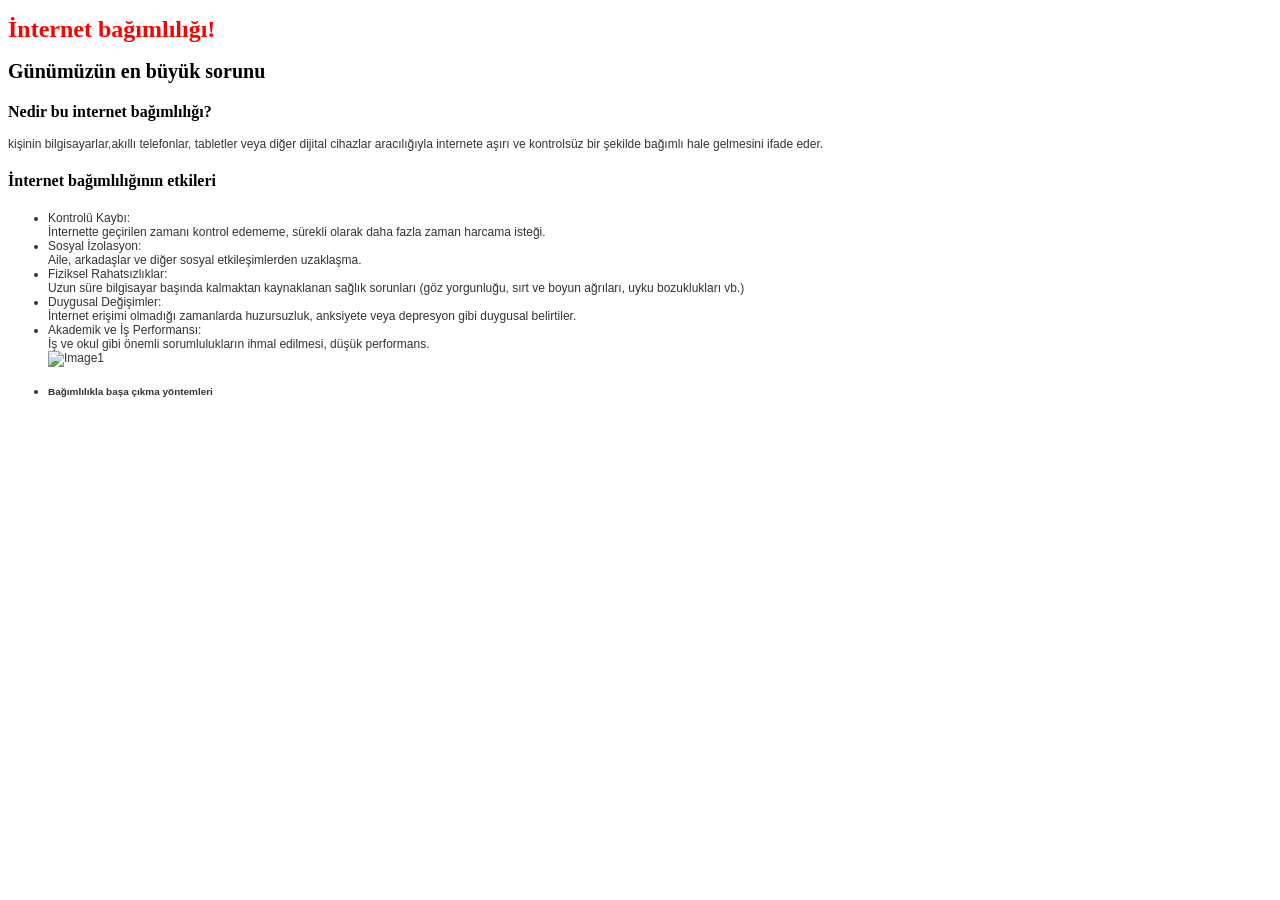
==== index.html @ 2c13d295 "Birkan" ====
<!DOCTYPE html>
<html>
<head>
    <title>Tarayıcıda görünecek sekmenin adı</title>
    <link rel="stylesheet" href="style.css">
</head>
<body>
    <h1>İnternet bağımlılığı!</h1>
    <h2>Günümüzün en büyük sorunu
        <p class="a"></p>
    </h2>
    <h3>Nedir bu internet bağımlılığı?
        <p class="a"></p>
    </h3>
    <p>
        kişinin bilgisayarlar,akıllı telefonlar, tabletler veya diğer dijital cihazlar aracılığıyla internete aşırı ve kontrolsüz bir şekilde bağımlı hale gelmesini ifade eder.
        <p class="a"></p>
    </p>
    <h4>İnternet bağımlılığının etkileri
        <p class="a"></p>
    </h4>
    <ul>
        <li> Kontrolü Kaybı:<br>İnternette geçirilen zamanı kontrol edememe, sürekli olarak daha fazla zaman harcama isteği.</li>
        <li> Sosyal İzolasyon:<br> Aile, arkadaşlar ve diğer sosyal etkileşimlerden uzaklaşma.</li>
        <li> Fiziksel Rahatsızlıklar:<br>Uzun süre bilgisayar başında kalmaktan kaynaklanan sağlık sorunları (göz yorgunluğu, sırt ve boyun ağrıları, uyku bozuklukları vb.)</li>
        <li> Duygusal Değişimler:<br>İnternet erişimi olmadığı zamanlarda huzursuzluk, anksiyete veya depresyon gibi duygusal belirtiler.</li>
        <li> Akademik ve İş Performansı:<br>İş ve okul gibi önemli sorumlulukların ihmal edilmesi, düşük performans.</li>
        <img src="https://t4.ftcdn.net/jpg/02/35/44/43/360_F_235444324_FndboGIRO1oTR04FVDrbN2iSVontP7RV.jpg" alt="Image1">
        <li> <p class="a">
    <h5>Bağımlılıkla başa çıkma yöntemleri</h5>
    
</body>
</html>
---- style.css ----
body {
       font-family: Arial, sans-serif; 
    font-size: 12px; 
    background-color: #ffffffd0; 
    color: #333333; 
}
h1 {
    color: #ff0000; 
    font-size: 24px;
    font-family: Georgia, serif; 
}
h2 {
    color: #000000; 
    font-size: 20px;
    font-family: Georgia, serif; 
}
h3 {
    color: #000000; 
    font-size: 16px;
    font-family: Georgia, serif; 
}
h4 {
    color: #000000; 
    font-size: 16px;
    font-family: Georgia, serif; 
}
p.a {
    line-height: unset;}
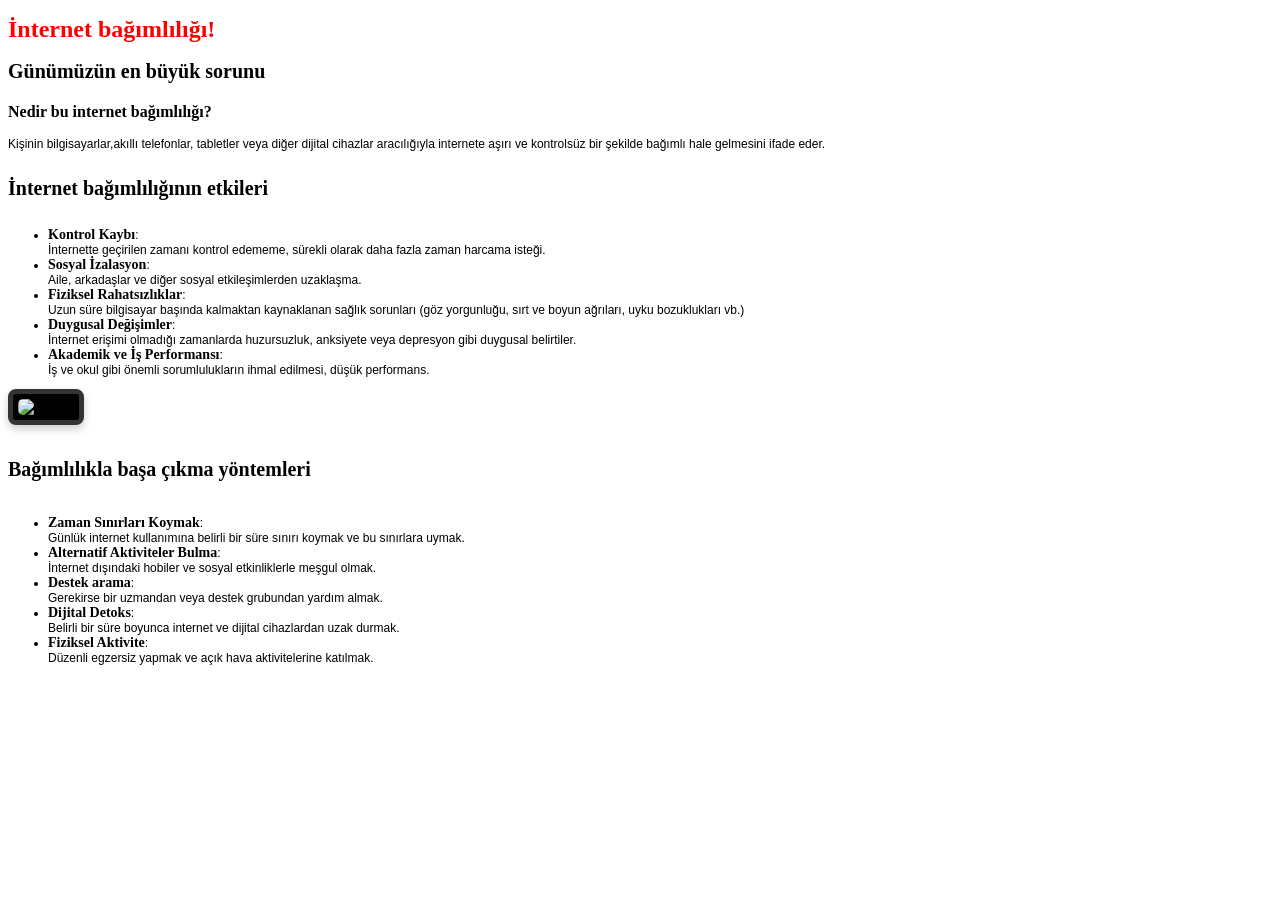
==== commit 093e0233: "[commit comment here]" ====
--- a/index.html
+++ b/index.html
@@ -1,7 +1,7 @@
 <!DOCTYPE html>
 <html>
 <head>
-    <title>Tarayıcıda görünecek sekmenin adı</title>
+    <title>İnternet bağımlılığı </title>
     <link rel="stylesheet" href="style.css">
 </head>
 <body>
@@ -13,21 +13,33 @@
         <p class="a"></p>
     </h3>
     <p>
-        kişinin bilgisayarlar,akıllı telefonlar, tabletler veya diğer dijital cihazlar aracılığıyla internete aşırı ve kontrolsüz bir şekilde bağımlı hale gelmesini ifade eder.
-        <p class="a"></p>
-    </p>
+        Kişinin bilgisayarlar,akıllı telefonlar, tabletler veya diğer dijital cihazlar aracılığıyla internete aşırı ve kontrolsüz bir şekilde bağımlı hale gelmesini ifade eder.
+        <p class="b"></p>
+
     <h4>İnternet bağımlılığının etkileri
         <p class="a"></p>
     </h4>
     <ul>
-        <li> Kontrolü Kaybı:<br>İnternette geçirilen zamanı kontrol edememe, sürekli olarak daha fazla zaman harcama isteği.</li>
-        <li> Sosyal İzolasyon:<br> Aile, arkadaşlar ve diğer sosyal etkileşimlerden uzaklaşma.</li>
-        <li> Fiziksel Rahatsızlıklar:<br>Uzun süre bilgisayar başında kalmaktan kaynaklanan sağlık sorunları (göz yorgunluğu, sırt ve boyun ağrıları, uyku bozuklukları vb.)</li>
-        <li> Duygusal Değişimler:<br>İnternet erişimi olmadığı zamanlarda huzursuzluk, anksiyete veya depresyon gibi duygusal belirtiler.</li>
-        <li> Akademik ve İş Performansı:<br>İş ve okul gibi önemli sorumlulukların ihmal edilmesi, düşük performans.</li>
+        <li> <span class = "highlight">Kontrol Kaybı</span>:<br>İnternette geçirilen zamanı kontrol edememe, sürekli olarak daha fazla zaman harcama isteği.</li>
+        <li> <span class = "highlight">Sosyal İzalasyon</span>:<br> Aile, arkadaşlar ve diğer sosyal etkileşimlerden uzaklaşma.</li>
+        <li> <span class = "highlight">Fiziksel Rahatsızlıklar</span>:<br>Uzun süre bilgisayar başında kalmaktan kaynaklanan sağlık sorunları (göz yorgunluğu, sırt ve boyun ağrıları, uyku bozuklukları vb.)</li>
+        <li>  <span class = "highlight">Duygusal Değişimler</span>:<br>İnternet erişimi olmadığı zamanlarda huzursuzluk, anksiyete veya depresyon gibi duygusal belirtiler.</li>
+        <li>  <span class = "highlight">Akademik ve İş Performansı</span>:<br>İş ve okul gibi önemli sorumlulukların ihmal edilmesi, düşük performans.</li>
+        <p class="a">
+    </ul>
+    <div class="photo-frame">
         <img src="https://t4.ftcdn.net/jpg/02/35/44/43/360_F_235444324_FndboGIRO1oTR04FVDrbN2iSVontP7RV.jpg" alt="Image1">
-        <li> <p class="a">
-    <h5>Bağımlılıkla başa çıkma yöntemleri</h5>
-    
+    </div>
+    <h5>Bağımlılıkla başa çıkma yöntemleri
+        <p class="a"></p>
+    </h5>
+    <ul>
+        <li><span class = "highlight">Zaman Sınırları Koymak</span>:<br> Günlük internet kullanımına belirli bir süre sınırı koymak ve bu sınırlara uymak.</li>
+        <li><span class = "highlight">Alternatif Aktiviteler Bulma</span>:<br> İnternet dışındaki hobiler ve sosyal etkinliklerle meşgul olmak.</li>
+        <li><span class = "highlight">Destek arama</span>:<br> Gerekirse bir uzmandan veya destek grubundan yardım almak.</li>
+        <li><span class = "highlight">Dijital Detoks</span>:<br> Belirli bir süre boyunca internet ve dijital cihazlardan uzak durmak.</li>
+        <li><span class="highlight">Fiziksel Aktivite</span>:<br> Düzenli egzersiz yapmak ve açık hava aktivitelerine katılmak.</li>
+        <p class ="a"></p>
+    </ul>
 </body>
 </html>
--- a/style.css
+++ b/style.css
@@ -2,7 +2,7 @@
        font-family: Arial, sans-serif; 
     font-size: 12px; 
     background-color: #ffffffd0; 
-    color: #333333; 
+    color: #000000; 
 }
 h1 {
     color: #ff0000; 
@@ -21,8 +21,36 @@
 }
 h4 {
     color: #000000; 
-    font-size: 16px;
+    font-size: 20px;
     font-family: Georgia, serif; 
 }
+h5 {
+    color: #000000;
+    font-size: 20px;
+    font-family: Georgia , serif;
+}
+.highlight  {
+    color: #000000;
+    font-size: 14px;
+    font-weight: bold;
+    font-family: Georgia, serif;
+}
+.photo-frame {
+    display: inline-block;
+    padding: 5px;
+    border: 5px solid #333;
+    border-radius: 8px; 
+    background-color: #000000; 
+    box-shadow: 0 4px 8px rgba(0, 0, 0, 0.2); 
+}
+.photo-frame img {
+    display: block;
+    max-width: 100%;
+    height: auto;
+    border-radius: 5px;}
 p.a {
-    line-height: unset;}+    line-height: unset;
+}
+p.b {font-size: 14px;
+    color: #000000;
+}
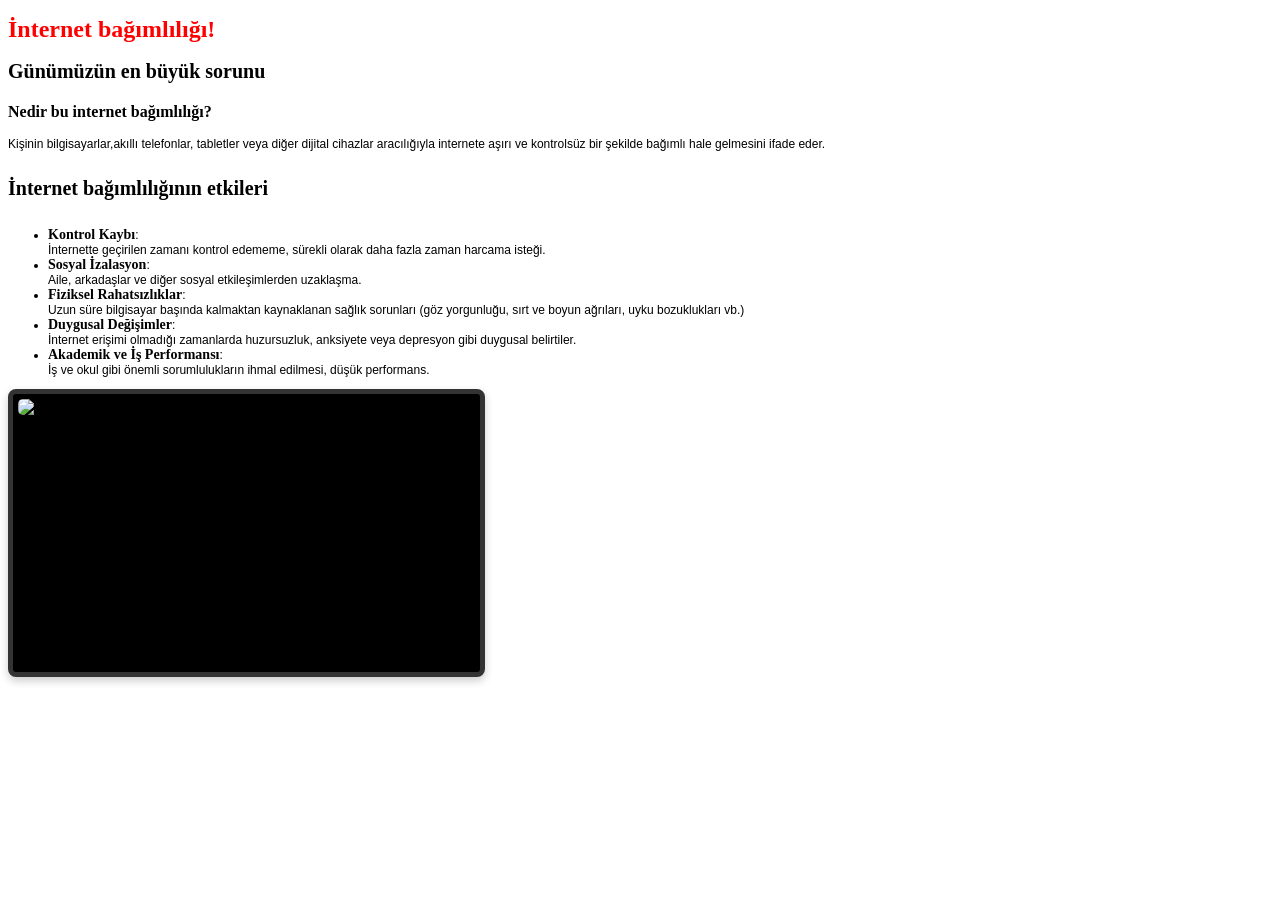
==== commit bed1d4c1: "[HTML]" ====
--- a/index.html
+++ b/index.html
@@ -29,7 +29,6 @@
     </ul>
     <div class="photo-frame">
         <img src="https://t4.ftcdn.net/jpg/02/35/44/43/360_F_235444324_FndboGIRO1oTR04FVDrbN2iSVontP7RV.jpg" alt="Image1">
-    </div>
     <h5>Bağımlılıkla başa çıkma yöntemleri
         <p class="a"></p>
     </h5>
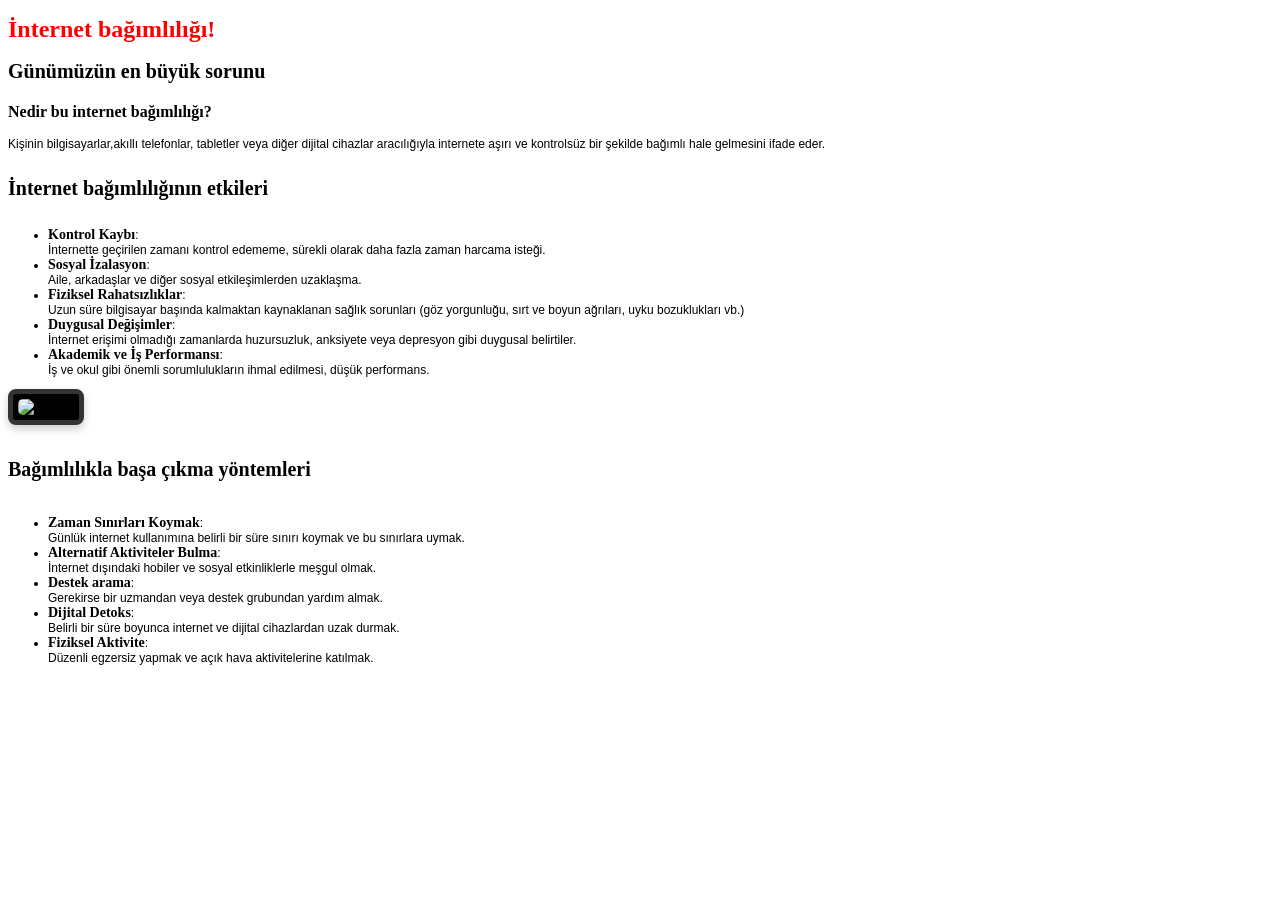
==== commit ec9d083b: "html" ====
--- a/index.html
+++ b/index.html
@@ -29,6 +29,7 @@
     </ul>
     <div class="photo-frame">
         <img src="https://t4.ftcdn.net/jpg/02/35/44/43/360_F_235444324_FndboGIRO1oTR04FVDrbN2iSVontP7RV.jpg" alt="Image1">
+    </div>
     <h5>Bağımlılıkla başa çıkma yöntemleri
         <p class="a"></p>
     </h5>
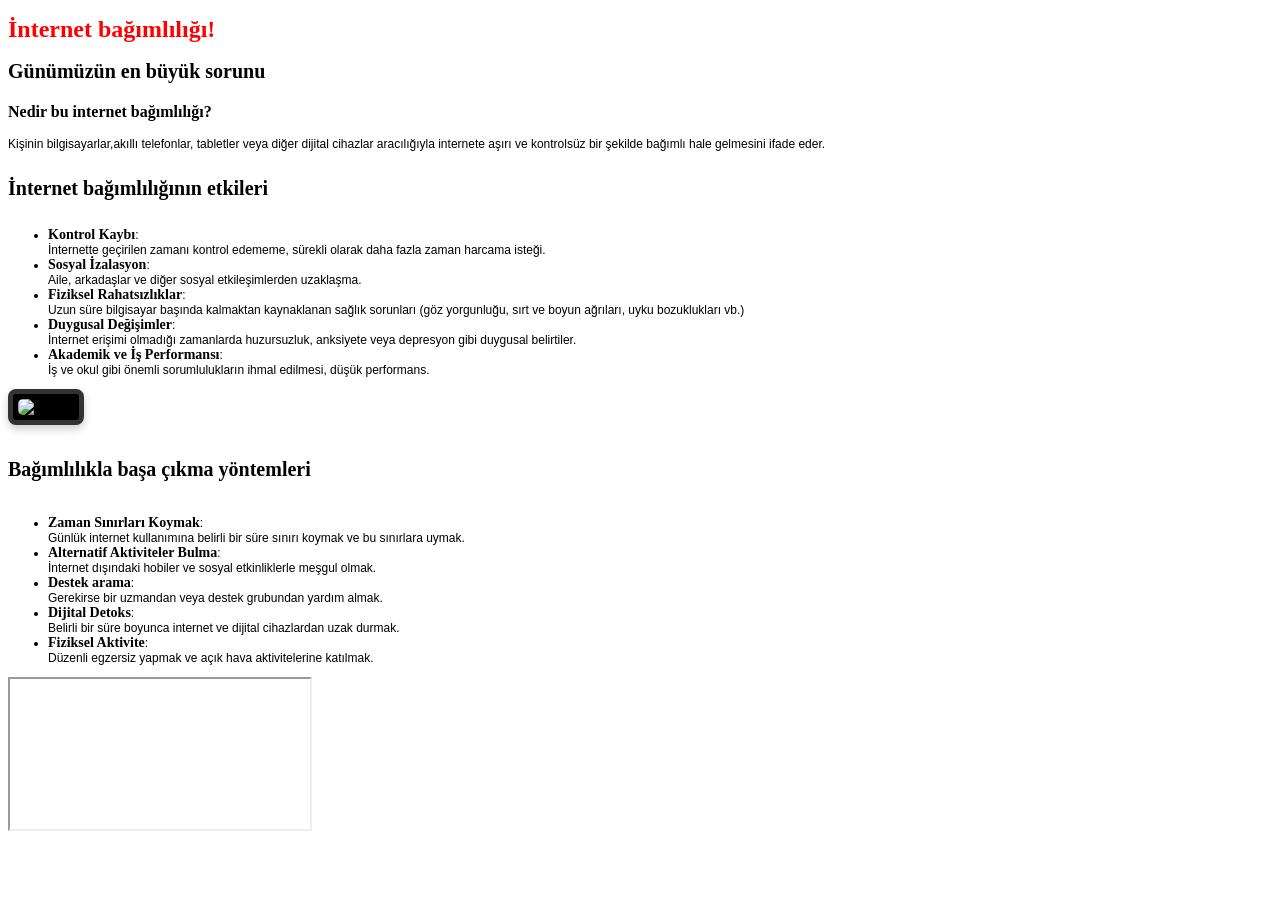
==== commit b142b561: "html" ====
--- a/index.html
+++ b/index.html
@@ -41,5 +41,6 @@
         <li><span class="highlight">Fiziksel Aktivite</span>:<br> Düzenli egzersiz yapmak ve açık hava aktivitelerine katılmak.</li>
         <p class ="a"></p>
     </ul>
+    <iframe src=""></iframe>
 </body>
 </html>
--- a/style.css
+++ b/style.css
@@ -53,4 +53,25 @@
 }
 p.b {font-size: 14px;
     color: #000000;
-}+}
+@keyframes color-change {
+    0% {
+      color: rgb(0, 255, 21);
+      font-size: 32px;
+      font-weight: bold;
+      font-family:  'Times New Roman', Times, serif;
+    }
+    40% {
+        color: rgb(0, 60, 255);
+        font-size: 24px;
+        font-weight: bold;
+        font-family:  Arial, Helvetica, sans-serif;
+    }
+    100% {
+        color: rgb(0, 255, 21);
+        font-size: 64px;
+        font-weight: bold;
+        font-family: 'Times New Roman', Times, serif;
+      } 
+}
+h1:hover{animation: color-change 3s infinite;}
